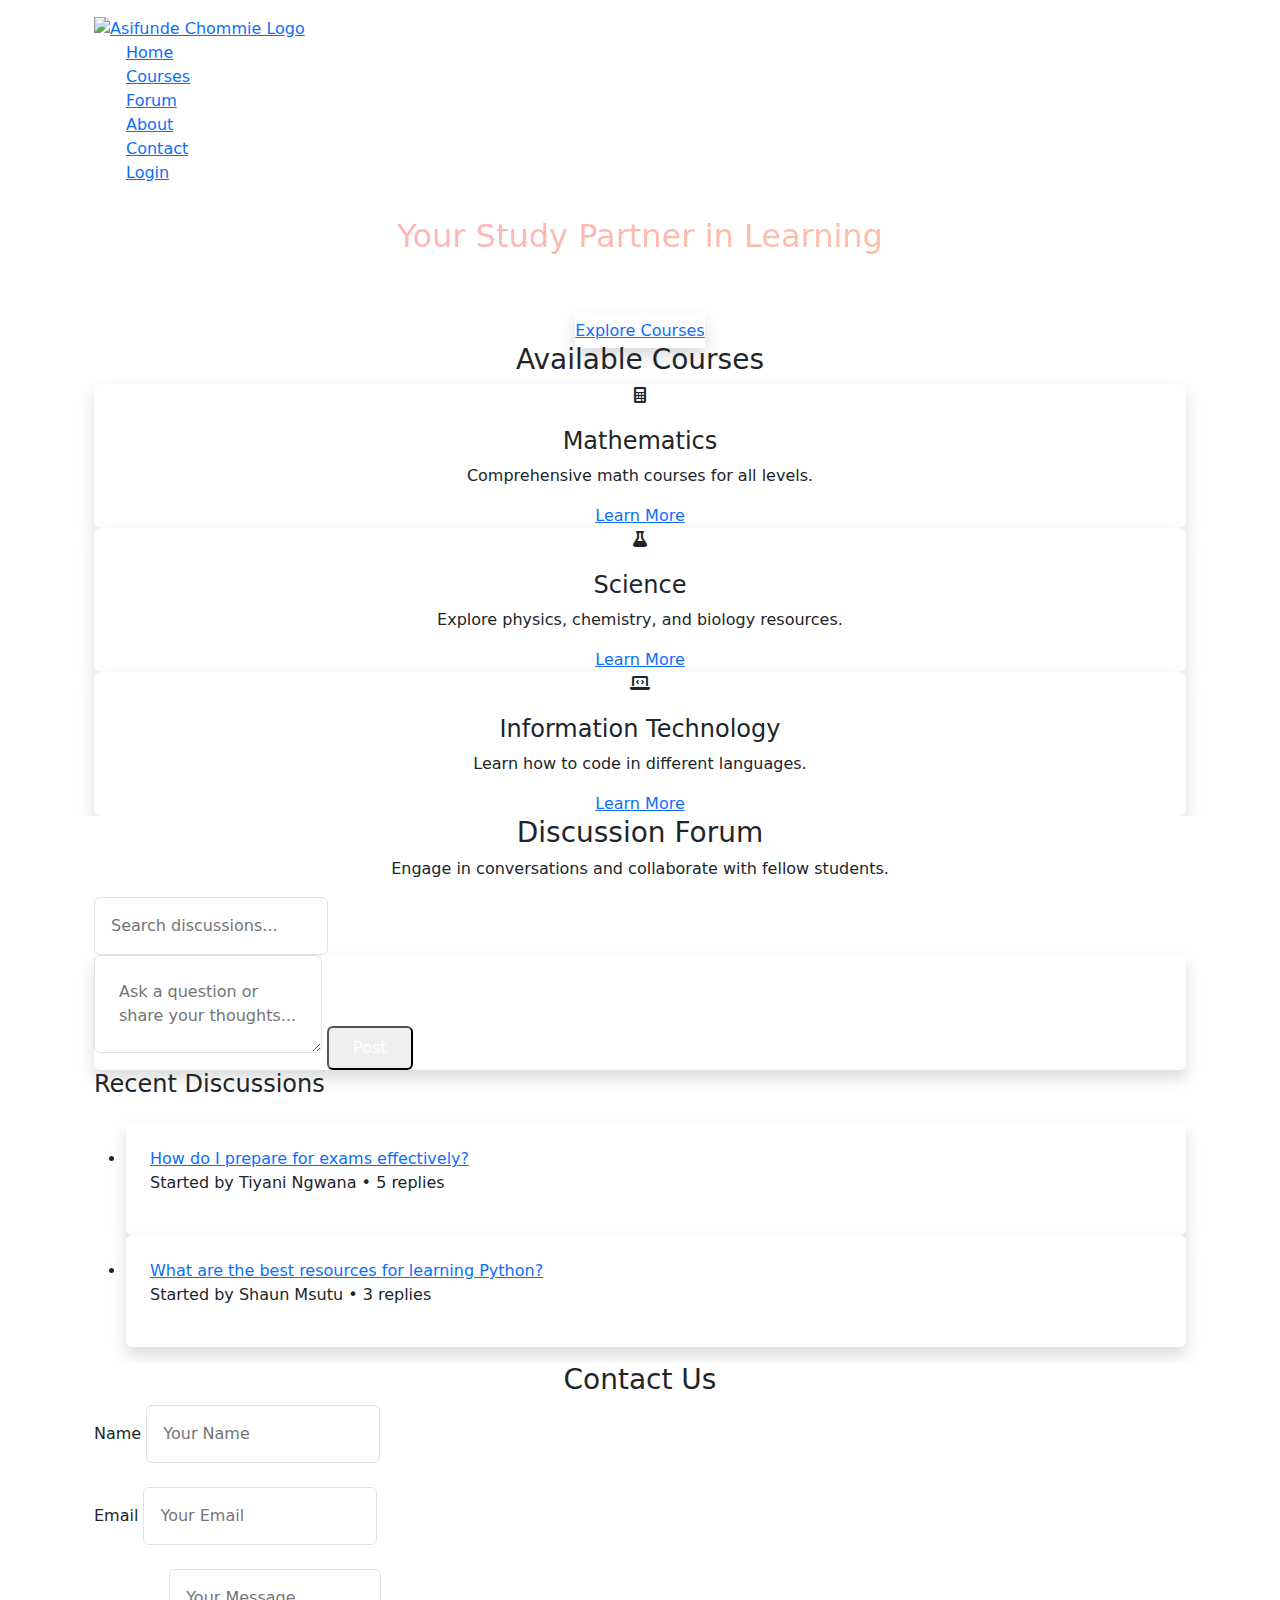
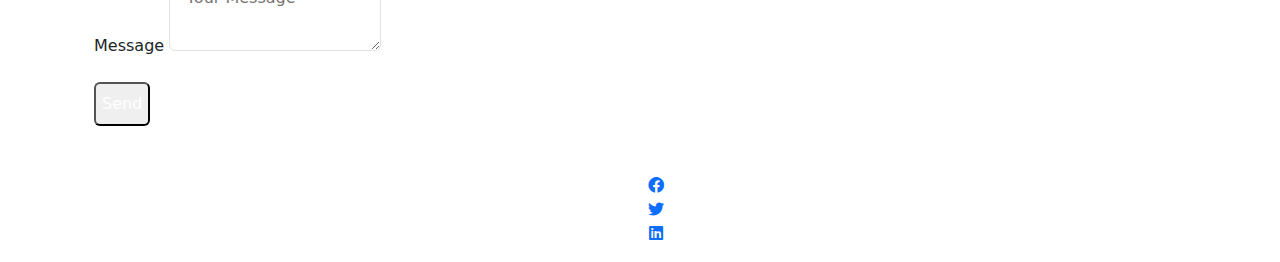
==== html/index.html @ c753b616 "Add files via upload" ====
<!DOCTYPE html>
<html lang="en">

<head>
    <meta charset="UTF-8">
    <meta name="viewport" content="width=device-width, initial-scale=1.0">
    <title>Asifunde Chommie</title>
    <!-- Tailwind CSS -->
    <script src="https://cdn.tailwindcss.com"></script>
    <!-- Bootstrap CSS -->
    <link href="https://cdn.jsdelivr.net/npm/bootstrap@5.3.0/dist/css/bootstrap.min.css" rel="stylesheet">
    <!-- Font Awesome for Icons -->
    <link href="https://cdnjs.cloudflare.com/ajax/libs/font-awesome/6.0.0/css/all.min.css" rel="stylesheet">
    <style>
        .highlight {
            background: linear-gradient(to right, #ffafbd, #ffc3a0);
            -webkit-background-clip: text;
            -webkit-text-fill-color: transparent;
        }
    </style>
</head>

<body class="bg-gray-100 font-sans">
    <!-- Navbar -->
    <nav class="bg-blue-600 text-white py-3">
        <div class="container mx-auto flex justify-between items-center px-4">
            <!-- Logo Image -->
            <a href="index.html">
                <img src="images/a10.png" alt="Asifunde Chommie Logo" class="w-auto max-w-full h-20">
                <!-- Adjust height as needed -->
            </a>
            <ul class="flex space-x-6 w-full justify-center">
                <li><a href="index.html" class="hover:underline">Home</a></li>
                <li><a href="courses.html" class="hover:underline">Courses</a></li>
                <li><a href="forum.html" class="hover:underline">Forum</a></li>
                <li><a href="about.html" class="hover:underline">About</a></li>
                <li><a href="#contact" class="hover:underline">Contact</a></li>
                <li><a href="login.html" class="hover:underline">Login</a></li>
            </ul>
        </div>
    </nav>

    <!-- Hero Section -->
    <header id="home" class="bg-gradient-to-r from-blue-500 to-teal-500 text-white py-20">
        <div class="container mx-auto text-center px-4">
            <h2 class="text-4xl font-bold mb-4 highlight">Your Study Partner in Learning</h2>
            <p class="text-lg mb-6">Join Asifunde Chommie a Premium+ platform and access resources tailored for South African learners.</p>
            <a href="courses.html" class="bg-white text-blue-600 px-6 py-2 rounded-lg shadow hover:bg-gray-200">Explore
                Courses</a>
        </div>
    </header>

    <!-- Courses Section -->
    <section id="courses" class="py-12 bg-gray-100">
        <div class="container mx-auto px-4">
            <h3 class="text-3xl font-bold text-center mb-8">Available Courses</h3>
            <div class="grid grid-cols-1 md:grid-cols-3 gap-8">
                <div class="p-6 bg-white shadow rounded text-center">
                    <i class="fas fa-calculator text-4xl text-blue-600 mb-4"></i>
                    <h4 class="text-xl font-semibold mb-2">Mathematics</h4>
                    <p>Comprehensive math courses for all levels.</p>
                    <a href="#" class="text-blue-600 hover:underline">Learn More</a>
                </div>
                <div class="p-6 bg-white shadow rounded text-center">
                    <i class="fas fa-flask text-4xl text-blue-600 mb-4"></i>
                    <h4 class="text-xl font-semibold mb-2">Science</h4>
                    <p>Explore physics, chemistry, and biology resources.</p>
                    <a href="#" class="text-blue-600 hover:underline">Learn More</a>
                </div>
                <div class="p-6 bg-white shadow rounded text-center">
                    <i class="fas fa-laptop-code text-4xl text-blue-600 mb-4"></i>
                    <h4 class="text-xl font-semibold mb-2">Information Technology</h4>
                    <p>Learn how to code in different languages.</p>
                    <a href="#" class="text-blue-600 hover:underline">Learn More</a>
                </div>
            </div>
        </div>
    </section>

    <!-- Forum Section -->
    <section id="forum" class="py-12 bg-white">
        <div class="container mx-auto px-4">
            <h3 class="text-3xl font-bold text-center mb-8">Discussion Forum</h3>
            <p class="text-center mb-6">Engage in conversations and collaborate with fellow students.</p>

            <!-- Search Bar -->
            <div class="mb-6">
                <input type="text" class="w-full p-3 rounded border" placeholder="Search discussions...">
            </div>

            <!-- Post Form -->
            <div class="p-6 bg-gray-100 rounded shadow">
                <form>
                    <textarea class="w-full p-4 rounded border" placeholder="Ask a question or share your thoughts..."
                        required></textarea>
                    <button type="submit"
                        class="mt-4 bg-blue-600 text-white px-4 py-2 rounded hover:bg-blue-700">Post</button>
                </form>
            </div>

            <!-- Recent Discussions -->
            <div class="mt-6">
                <h4 class="text-lg font-semibold mb-4">Recent Discussions</h4>
                <ul class="space-y-4">
                    <li class="p-4 bg-white rounded shadow">
                        <a href="#" class="text-blue-600 font-semibold hover:underline">How do I prepare for exams
                            effectively?</a>
                        <p class="text-sm text-gray-500">Started by Tiyani Ngwana • 5 replies</p>
                    </li>
                    <li class="p-4 bg-white rounded shadow">
                        <a href="#" class="text-blue-600 font-semibold hover:underline">What are the best resources for
                            learning Python?</a>
                        <p class="text-sm text-gray-500">Started by Shaun Msutu • 3 replies</p>
                    </li>
                </ul>
            </div>
        </div>
    </section>

    <!-- Contact Section -->
    <section id="contact" class="py-12 bg-white">
        <div class="container mx-auto px-4">
            <h3 class="text-3xl font-bold text-center mb-8">Contact Us</h3>
            <form class="max-w-lg mx-auto">
                <div class="mb-4">
                    <label for="name" class="block text-gray-700">Name</label>
                    <input type="text" id="name" class="w-full p-3 rounded border" placeholder="Your Name" required>
                </div>
                <div class="mb-4">
                    <label for="email" class="block text-gray-700">Email</label>
                    <input type="email" id="email" class="w-full p-3 rounded border" placeholder="Your Email" required>
                </div>
                <div class="mb-4">
                    <label for="message" class="block text-gray-700">Message</label>
                    <textarea id="message" class="w-full p-3 rounded border" placeholder="Your Message"
                        required></textarea>
                </div>
                <button type="submit" class="bg-blue-600 text-white px-6 py-2 rounded hover:bg-blue-700">Send</button>
            </form>
        </div>
    </section>

    <!-- Footer -->
    <footer class="bg-blue-600 text-white py-6">
        <div class="container mx-auto text-center">
            <p>&copy; 2024 Asifunde Chommie/Ngwana Tiyani. All rights reserved.</p>
            <ul class="flex justify-center space-x-4 mt-4">
                <li><a href="#" class="hover:underline"><i class="fab fa-facebook"></i></a></li>
                <li><a href="#" class="hover:underline"><i class="fab fa-twitter"></i></a></li>
                <li><a href="#" class="hover:underline"><i class="fab fa-linkedin"></i></a></li>
            </ul>
        </div>
    </footer>
</body>

</html>
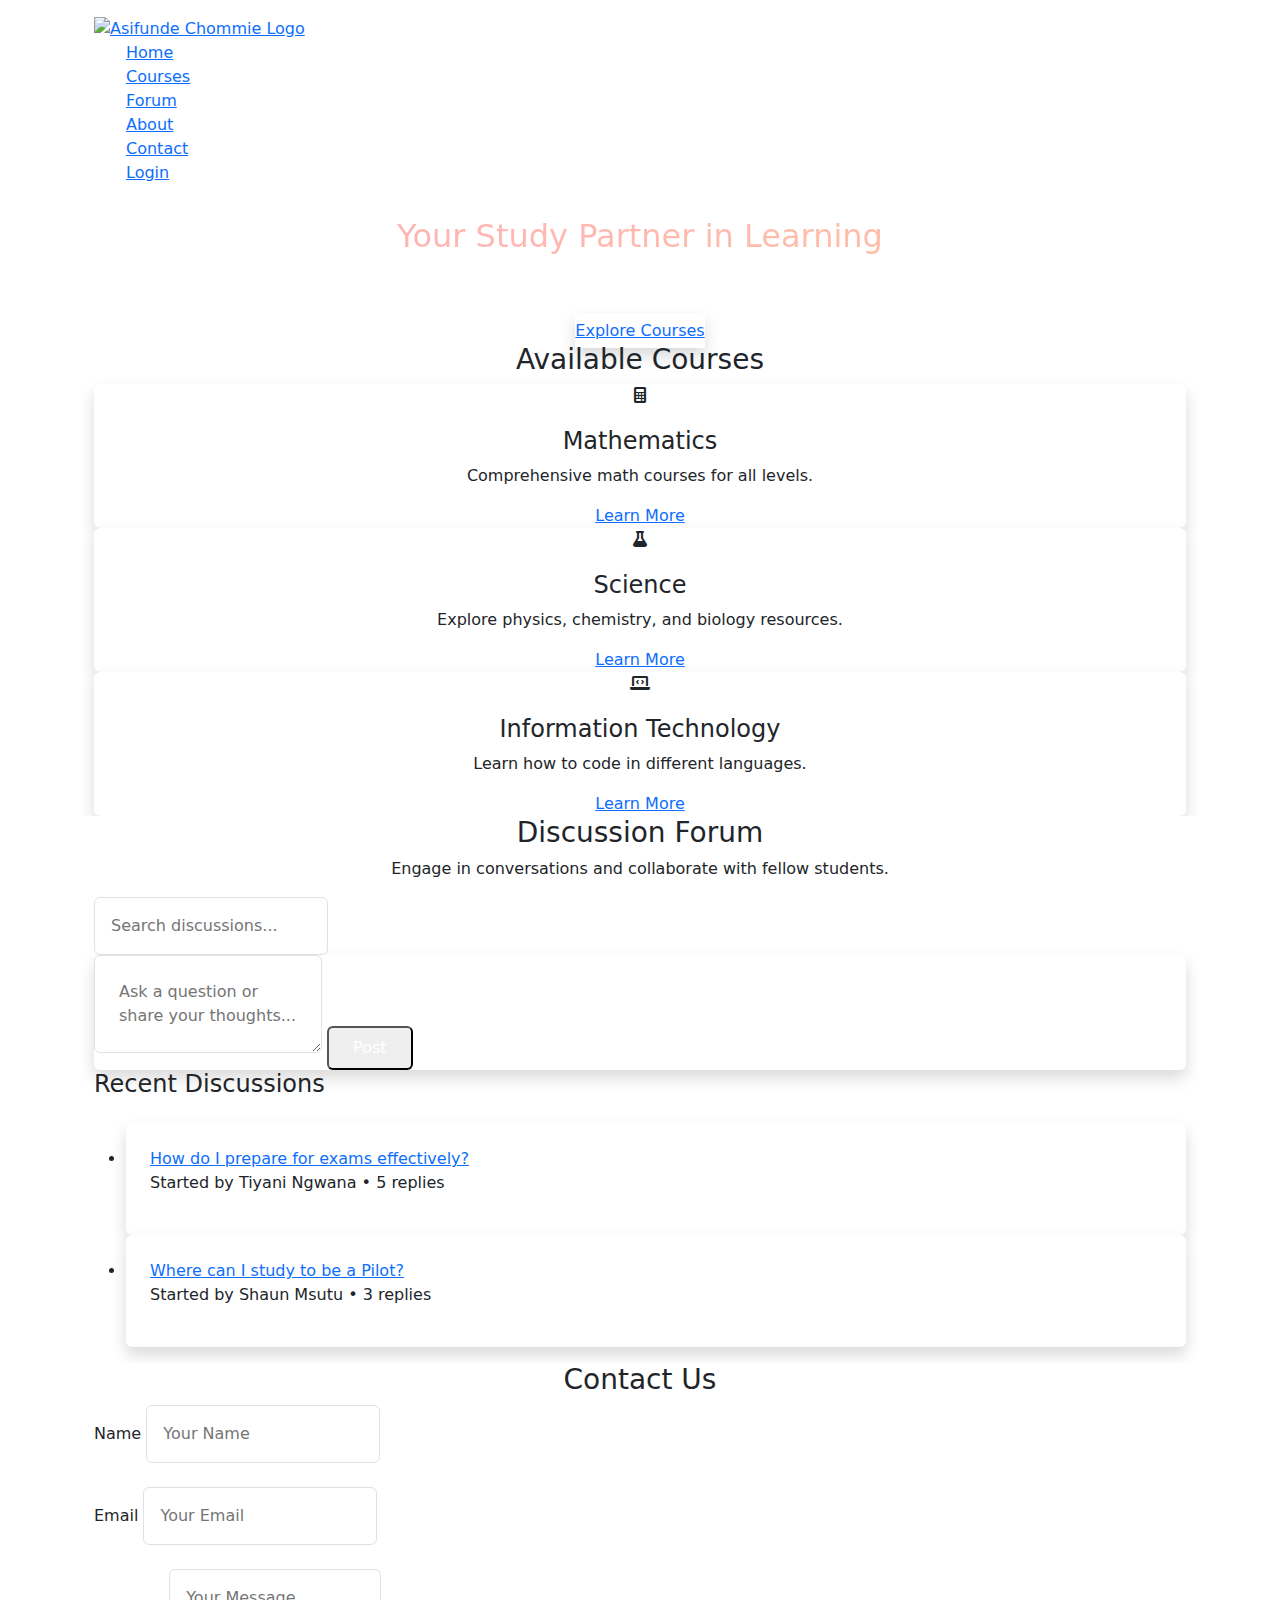
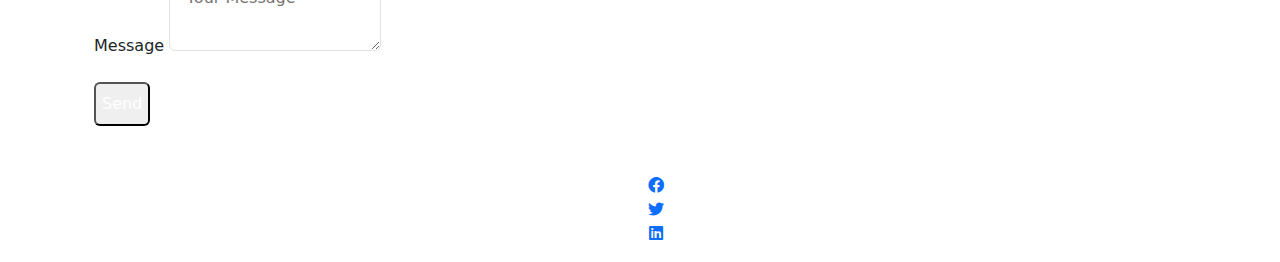
==== commit 5c0a1806: "Update index.html" ====
--- a/html/index.html
+++ b/html/index.html
@@ -108,8 +108,7 @@
                         <p class="text-sm text-gray-500">Started by Tiyani Ngwana • 5 replies</p>
                     </li>
                     <li class="p-4 bg-white rounded shadow">
-                        <a href="#" class="text-blue-600 font-semibold hover:underline">What are the best resources for
-                            learning Python?</a>
+                        <a href="#" class="text-blue-600 font-semibold hover:underline">Where can I study to be a Pilot?</a>
                         <p class="text-sm text-gray-500">Started by Shaun Msutu • 3 replies</p>
                     </li>
                 </ul>
@@ -153,4 +152,4 @@
     </footer>
 </body>
 
-</html>+</html>
